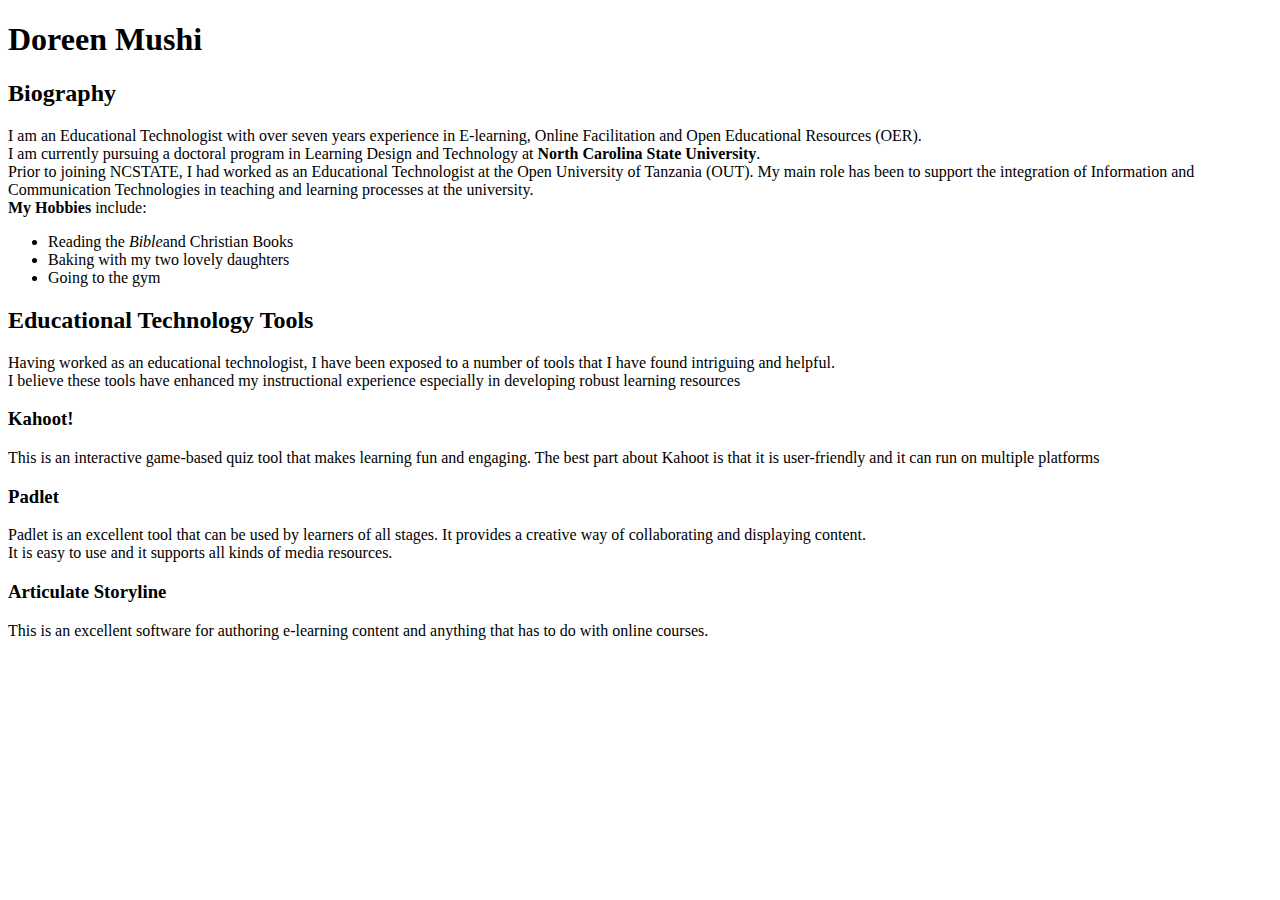
==== index.html @ fbde8864 "HTML Week 1 Assignment" ====
<!DOCTYPE html>
<html>
	<head>
		<title>Doreen Mushi Website</title>
		<meta charset="utf-8" />
		<meta http-equiv="X-UA-Compatible" content="IE=edge" />
		<meta name="viewport" content="width=device-width, initial-scale=1" />
	</head>
	<body>
    <h1> Doreen Mushi</h1>
    <h2>Biography</h2>
    <p>I am an Educational Technologist with over seven years experience in E-learning, Online Facilitation and Open Educational Resources (OER).<br/> 
   I am currently pursuing a doctoral program in Learning Design and Technology at <strong>North Carolina State University</strong>.<br/.>
   Prior to joining NCSTATE, I had worked as an Educational Technologist at the Open University of Tanzania (OUT). My main role has been to support the integration of Information and Communication Technologies in teaching and learning processes at the university.<br/>
   <strong>My Hobbies</strong> include:
   <ul>
       <li>Reading the <i>Bible</i>and Christian Books</li>
       <li>Baking with my two lovely daughters</li>
       <li>Going to the gym</li>
   </ul>
      
 </p>
    <h2>Educational Technology Tools</h2>
    <p>Having worked as an educational technologist, I have been exposed to a number of tools that I have found intriguing and helpful.<br/>
     I believe these tools have enhanced my instructional experience especially in developing robust learning resources</p>
    <h3>Kahoot!</h3>
    <p>This is an interactive game-based quiz tool that makes learning fun and engaging. The best part about Kahoot is that it is user-friendly and it can run on multiple platforms</p>
    <h3>Padlet</h3>
    <p>Padlet is an excellent tool that can be used by learners of all stages. It provides a creative way of collaborating and displaying content.<br/>
    It is easy to use and it supports all kinds of media resources. </p>
    <h3>Articulate Storyline</h3>
    <p>This is an excellent software for authoring e-learning content and anything that has to do with online courses.</p>
    </body>
</html>
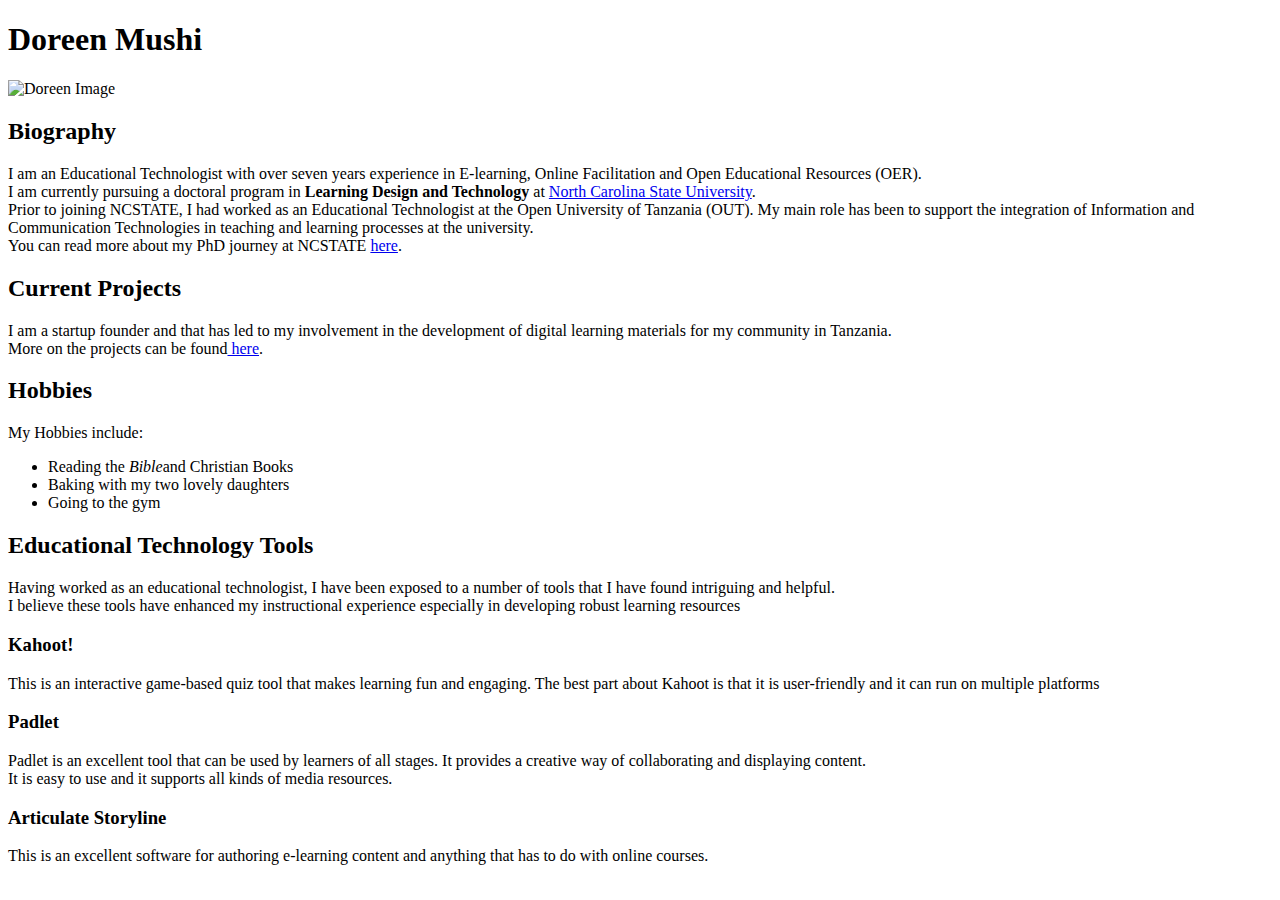
==== commit 3dac85a8: "HTML Week 2 Assignment" ====
--- a/index.html
+++ b/index.html
@@ -8,18 +8,27 @@
 	</head>
 	<body>
     <h1> Doreen Mushi</h1>
+    <img src= "https://ced.ncsu.edu/wp-content/uploads/2020/10/Doreen-Mushi_Web.jpg" alt="Doreen Image" style="width: 30%; height: auto;" />
     <h2>Biography</h2>
     <p>I am an Educational Technologist with over seven years experience in E-learning, Online Facilitation and Open Educational Resources (OER).<br/> 
-   I am currently pursuing a doctoral program in Learning Design and Technology at <strong>North Carolina State University</strong>.<br/.>
+   I am currently pursuing a doctoral program in <strong>Learning Design and Technology</strong> at <a href="https://www.ncsu.edu/"target="_blank">North Carolina State University</a>.<br/.>
    Prior to joining NCSTATE, I had worked as an Educational Technologist at the Open University of Tanzania (OUT). My main role has been to support the integration of Information and Communication Technologies in teaching and learning processes at the university.<br/>
-   <strong>My Hobbies</strong> include:
+ You can read more about my PhD journey at NCSTATE <a href="https://ced.ncsu.edu/news/tag/doreen-mushi//"target="_blank">here</a>.<br/> 
+  
+    </p>
+    <h2>Current Projects</h2> 
+<p>I am a startup founder and that has led to my involvement in the development of digital learning materials for my community in Tanzania.<br/>
+     More on the projects can be found<a href="Projects.html"> here</a>.</p>
+
+ <h2>Hobbies</h2>
+   <p>My Hobbies include:
    <ul>
        <li>Reading the <i>Bible</i>and Christian Books</li>
        <li>Baking with my two lovely daughters</li>
        <li>Going to the gym</li>
    </ul>
-      
- </p>
+</p>
+
     <h2>Educational Technology Tools</h2>
     <p>Having worked as an educational technologist, I have been exposed to a number of tools that I have found intriguing and helpful.<br/>
      I believe these tools have enhanced my instructional experience especially in developing robust learning resources</p>
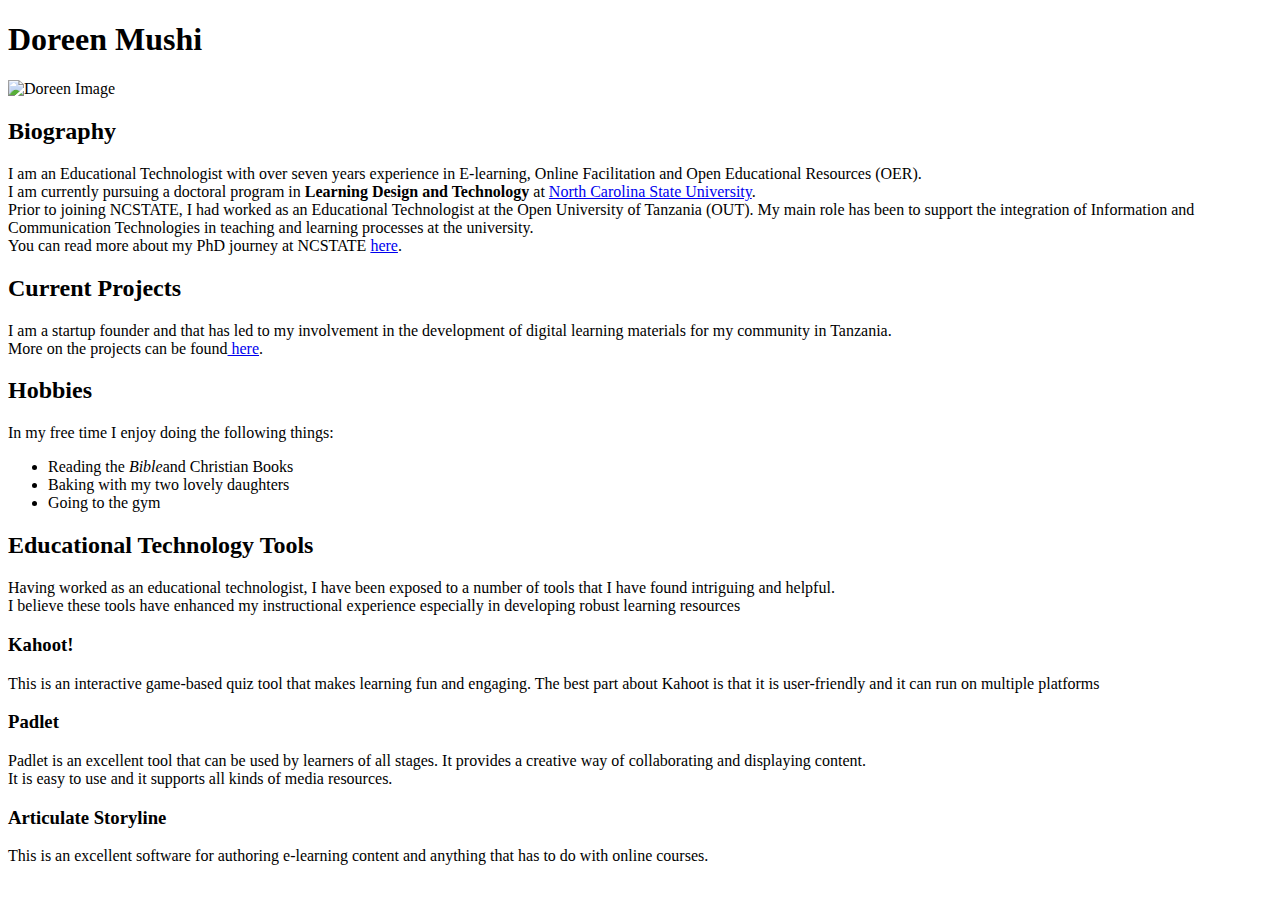
==== commit f09f8b53: "HTML Week 2 Assignment" ====
--- a/index.html
+++ b/index.html
@@ -21,7 +21,7 @@
      More on the projects can be found<a href="Projects.html"> here</a>.</p>
 
  <h2>Hobbies</h2>
-   <p>My Hobbies include:
+   <p>In my free time I enjoy doing the following things:
    <ul>
        <li>Reading the <i>Bible</i>and Christian Books</li>
        <li>Baking with my two lovely daughters</li>
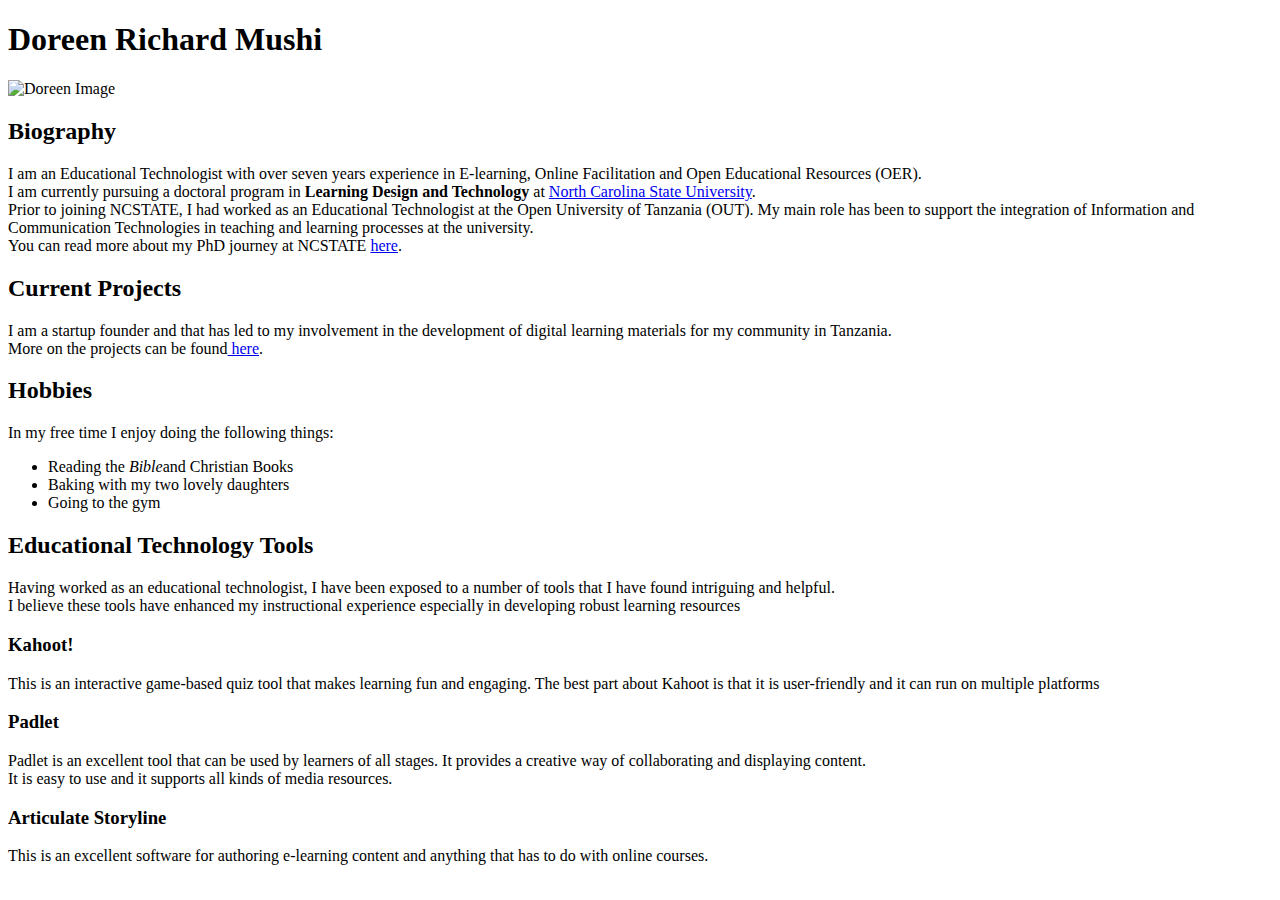
==== commit 12a97f8c: "CSS Added and changed file" ====
--- a/index.html
+++ b/index.html
@@ -4,11 +4,14 @@
 		<title>Doreen Mushi Website</title>
 		<meta charset="utf-8" />
 		<meta http-equiv="X-UA-Compatible" content="IE=edge" />
-		<meta name="viewport" content="width=device-width, initial-scale=1" />
+        <meta name="viewport" content="width=device-width, initial-scale=1" />
+        <link rel="stylesheet" href="css/stylesheets.css">
+        
 	</head>
 	<body>
-    <h1> Doreen Mushi</h1>
+    <h1 id="mainheading">Doreen Richard Mushi</h1>
     <img src= "https://ced.ncsu.edu/wp-content/uploads/2020/10/Doreen-Mushi_Web.jpg" alt="Doreen Image" style="width: 30%; height: auto;" />
+    <br/>
     <h2>Biography</h2>
     <p>I am an Educational Technologist with over seven years experience in E-learning, Online Facilitation and Open Educational Resources (OER).<br/> 
    I am currently pursuing a doctoral program in <strong>Learning Design and Technology</strong> at <a href="https://www.ncsu.edu/"target="_blank">North Carolina State University</a>.<br/.>
@@ -18,12 +21,12 @@
     </p>
     <h2>Current Projects</h2> 
 <p>I am a startup founder and that has led to my involvement in the development of digital learning materials for my community in Tanzania.<br/>
-     More on the projects can be found<a href="Projects.html"> here</a>.</p>
+     More on the projects can be found<a href="projects2.html"> here</a>.</p>
 
  <h2>Hobbies</h2>
    <p>In my free time I enjoy doing the following things:
    <ul>
-       <li>Reading the <i>Bible</i>and Christian Books</li>
+       <li>Reading the <i> Bible</i>and Christian Books</li>
        <li>Baking with my two lovely daughters</li>
        <li>Going to the gym</li>
    </ul>
@@ -32,12 +35,12 @@
     <h2>Educational Technology Tools</h2>
     <p>Having worked as an educational technologist, I have been exposed to a number of tools that I have found intriguing and helpful.<br/>
      I believe these tools have enhanced my instructional experience especially in developing robust learning resources</p>
-    <h3>Kahoot!</h3>
+    <h3 class="miniheadings">Kahoot!</h3>
     <p>This is an interactive game-based quiz tool that makes learning fun and engaging. The best part about Kahoot is that it is user-friendly and it can run on multiple platforms</p>
-    <h3>Padlet</h3>
+    <h3 class="miniheadings">Padlet</h3>
     <p>Padlet is an excellent tool that can be used by learners of all stages. It provides a creative way of collaborating and displaying content.<br/>
     It is easy to use and it supports all kinds of media resources. </p>
-    <h3>Articulate Storyline</h3>
+    <h3 class="miniheadings">Articulate Storyline</h3>
     <p>This is an excellent software for authoring e-learning content and anything that has to do with online courses.</p>
     </body>
 </html>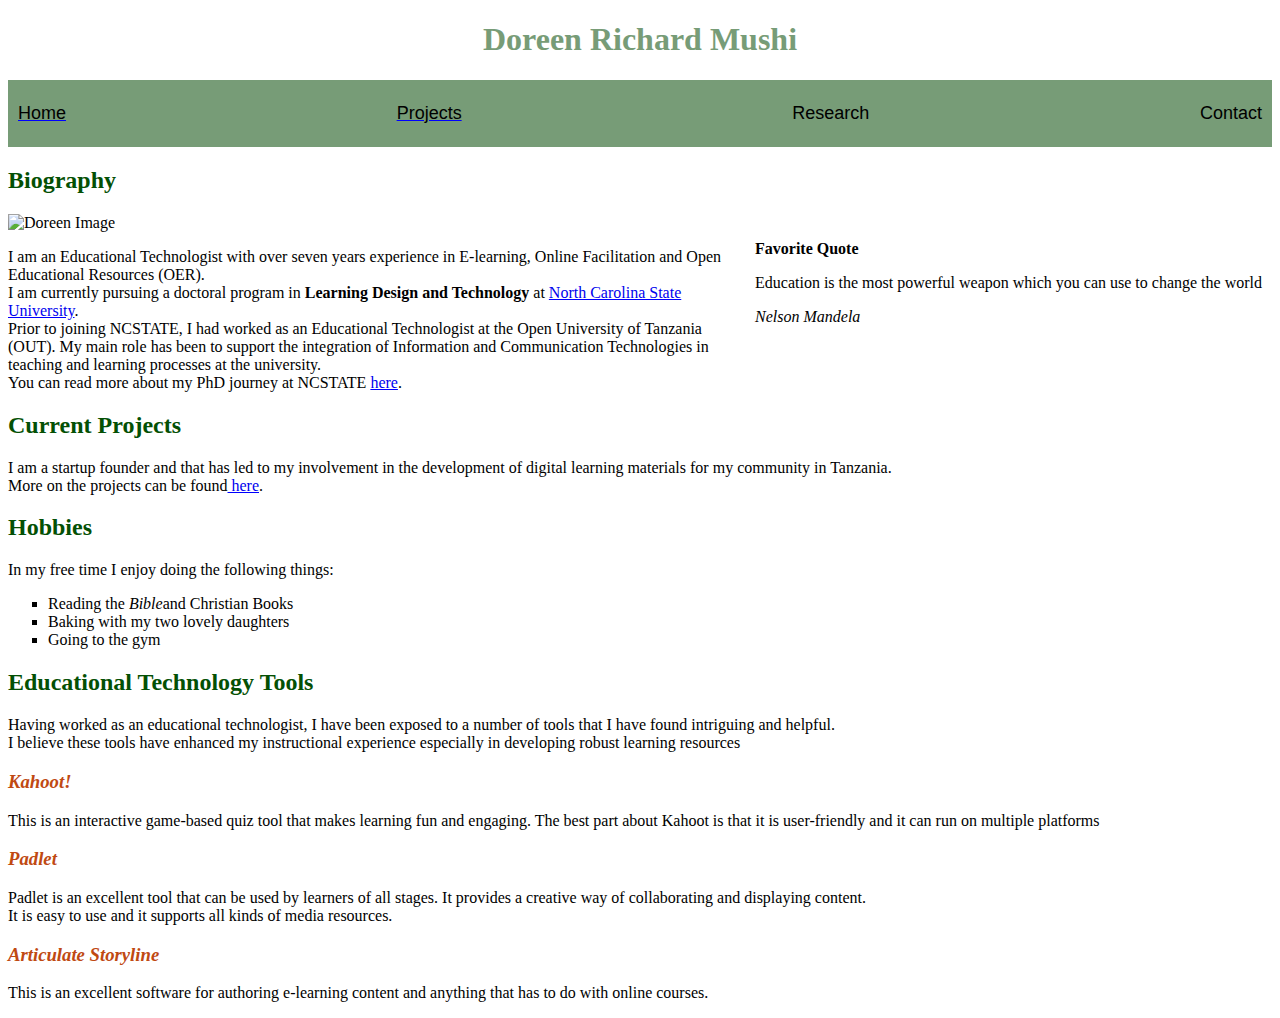
==== commit 5858ac2c: "Week 5 Assignment Updates" ====
--- a/index.html
+++ b/index.html
@@ -9,10 +9,30 @@
         
 	</head>
 	<body>
-    <h1 id="mainheading">Doreen Richard Mushi</h1>
+        <h1 id="mainheading">Doreen Richard Mushi</h1>
+        <nav>
+            <ul>
+                <li><a href="index.html">Home</a></li>
+                <li><a href="projects2.html">Projects</a></li>
+                <li><a href="research.html"></a>Research</li>
+                <li><a href="contact.html"></a>Contact</li>
+            </ul>
+
+
+        </nav>
+        <h2> Biography</h2>
+    <section class="favoritequote">
+        <aside>
+           <p><strong>Favorite Quote</strong></p>
+           <p>Education is the most powerful weapon which you can use to change the world</p>
+           <p><i>Nelson Mandela</i></p>
+            </aside>
+        
+            </section>
     <img src= "https://ced.ncsu.edu/wp-content/uploads/2020/10/Doreen-Mushi_Web.jpg" alt="Doreen Image" style="width: 30%; height: auto;" />
     <br/>
-    <h2>Biography</h2>
+  
+   
     <p>I am an Educational Technologist with over seven years experience in E-learning, Online Facilitation and Open Educational Resources (OER).<br/> 
    I am currently pursuing a doctoral program in <strong>Learning Design and Technology</strong> at <a href="https://www.ncsu.edu/"target="_blank">North Carolina State University</a>.<br/.>
    Prior to joining NCSTATE, I had worked as an Educational Technologist at the Open University of Tanzania (OUT). My main role has been to support the integration of Information and Communication Technologies in teaching and learning processes at the university.<br/>
--- a/css/stylesheets.css
+++ b/css/stylesheets.css
@@ -0,0 +1,87 @@
+p { 
+    color: black;
+    font-style: normal;
+    text-align: left;
+   
+}
+
+h2{
+   color: rgb(4, 80, 4);
+    font-style: normal;
+    font-size: x-large;
+}
+a {
+    text-decoration-color: blue;
+      
+}
+
+ul{
+    list-style: square;
+    font-style: normal;
+   color: black;
+}
+
+.miniheadings{
+    color: rgb(192, 73, 18);
+    font-style: italic;
+    font-weight: bold;
+}
+#mainheading{
+    color:  rgb(119, 156, 119);
+    text-align: center;
+    font-style: normal;
+    font-size:xx-large
+    }
+#projectheading{
+    background-color: rgb(119, 156, 119);
+        font-style: italic;
+        font-size:xx-large   
+    }
+
+    .tusomevideo{
+        margin-left: auto;
+        margin-right: auto;
+        width: 700px
+        height 400px
+    }
+    .favoritequote{
+        font-style: normal;
+        font-size: 16px;
+        
+      }
+      
+      .favoritequote aside{
+        background-color: white;
+        width: 700;
+        height: 300;
+        float: right;
+        padding: 10px;
+        margin-left: 2px;
+        margin-bottom: 5px;
+        
+      }
+      
+     
+      nav{
+        background-color: rgb(119, 156, 119);
+        padding: 5px;
+      }
+
+      nav ul{
+        list-style-type: none;
+        display: inline;
+        font-family: arial;
+        font-size: 18px;
+        display: flex;
+        justify-content: space-between;
+        padding: 0 5px;
+      }
+      
+      nav a{
+        color:black;
+      }
+      @media print{
+        iframe{
+            display: none;
+        }
+    }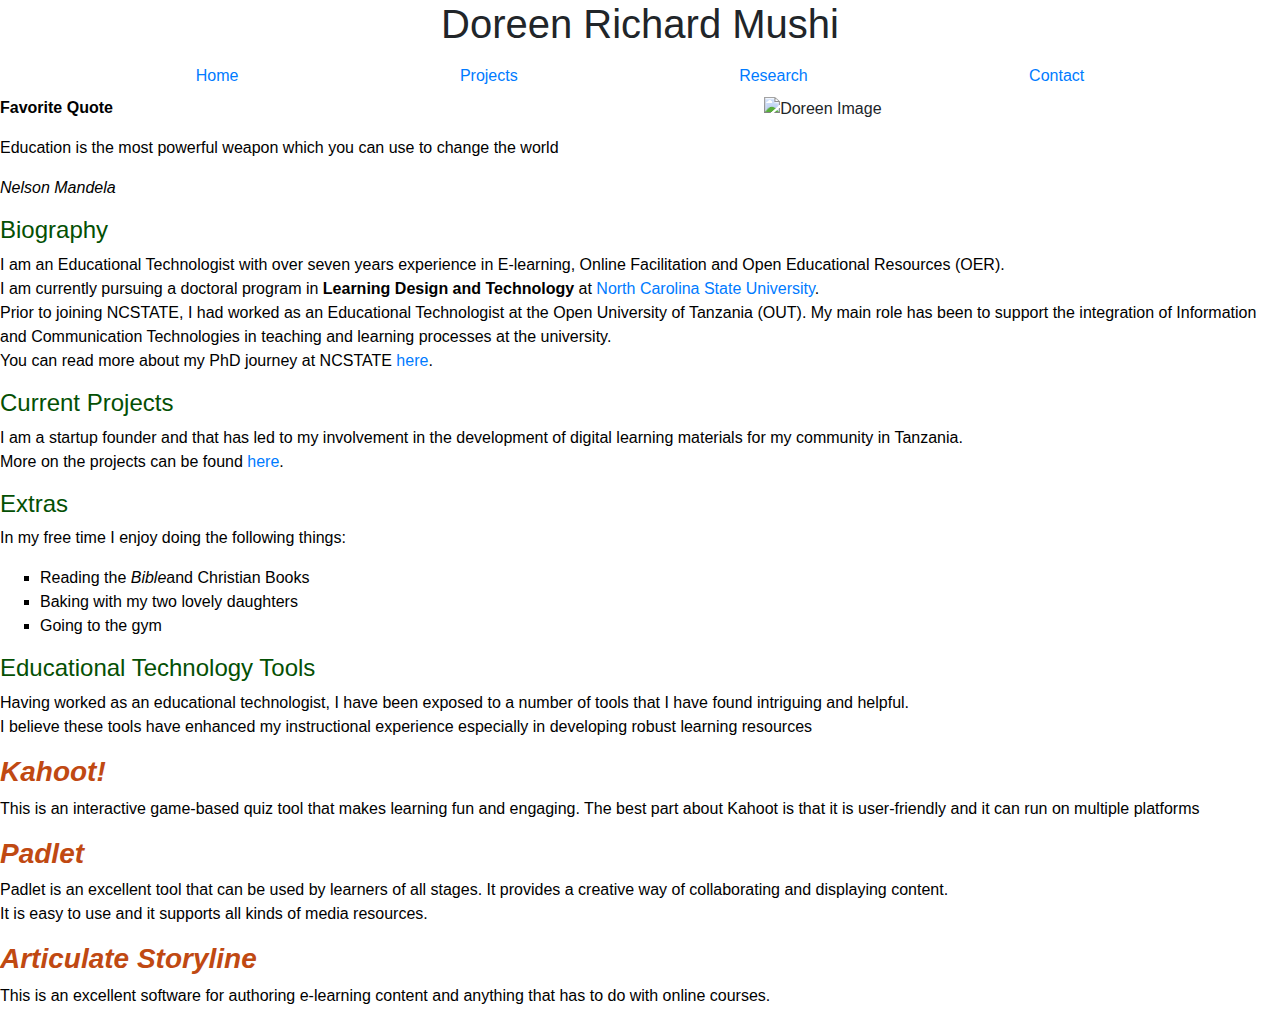
==== commit f99ddcf1: "Code Update" ====
--- a/index.html
+++ b/index.html
@@ -1,66 +1,85 @@
 <!DOCTYPE html>
-<html>
+<html lang="en">
 	<head>
 		<title>Doreen Mushi Website</title>
 		<meta charset="utf-8" />
 		<meta http-equiv="X-UA-Compatible" content="IE=edge" />
         <meta name="viewport" content="width=device-width, initial-scale=1" />
+        <link rel="stylesheet" href="https://stackpath.bootstrapcdn.com/bootstrap/4.3.1/css/bootstrap.min.css" integrity="sha384-ggOyR0iXCbMQv3Xipma34MD+dH/1fQ784/j6cY/iJTQUOhcWr7x9JvoRxT2MZw1T" crossorigin="anonymous">
         <link rel="stylesheet" href="css/stylesheets.css">
         
 	</head>
 	<body>
-        <h1 id="mainheading">Doreen Richard Mushi</h1>
-        <nav>
-            <ul>
-                <li><a href="index.html">Home</a></li>
-                <li><a href="projects2.html">Projects</a></li>
-                <li><a href="research.html"></a>Research</li>
-                <li><a href="contact.html"></a>Contact</li>
+        <div class="container">
+            <h1 class="text-center">Doreen Richard Mushi</h2>
+            <ul class="nav nav-pills nav-fill backgroundcolor">
+              <li class="nav-item ">
+                <a class="nav-link linkcolor" href="index.html">Home</a>
+              </li>
+              <li class="nav-item ">
+                <a class="nav-link linkcolor" href="projects2.html">Projects</a>
+              </li>
+              <li class="nav-item">
+                <a class="nav-link linkcolor" href="research.html">Research</a>
+              </li>
+              <li class="nav-item">
+                <a class="nav-link linkcolor" href="contact.html">Contact</a>
+              </li>
             </ul>
+          </div>
 
 
-        </nav>
-        <h2> Biography</h2>
-    <section class="favoritequote">
-        <aside>
-           <p><strong>Favorite Quote</strong></p>
-           <p>Education is the most powerful weapon which you can use to change the world</p>
-           <p><i>Nelson Mandela</i></p>
-            </aside>
-        
-            </section>
-    <img src= "https://ced.ncsu.edu/wp-content/uploads/2020/10/Doreen-Mushi_Web.jpg" alt="Doreen Image" style="width: 30%; height: auto;" />
-    <br/>
-  
-   
-    <p>I am an Educational Technologist with over seven years experience in E-learning, Online Facilitation and Open Educational Resources (OER).<br/> 
-   I am currently pursuing a doctoral program in <strong>Learning Design and Technology</strong> at <a href="https://www.ncsu.edu/"target="_blank">North Carolina State University</a>.<br/.>
-   Prior to joining NCSTATE, I had worked as an Educational Technologist at the Open University of Tanzania (OUT). My main role has been to support the integration of Information and Communication Technologies in teaching and learning processes at the university.<br/>
- You can read more about my PhD journey at NCSTATE <a href="https://ced.ncsu.edu/news/tag/doreen-mushi//"target="_blank">here</a>.<br/> 
-  
-    </p>
-    <h2>Current Projects</h2> 
-<p>I am a startup founder and that has led to my involvement in the development of digital learning materials for my community in Tanzania.<br/>
-     More on the projects can be found<a href="projects2.html"> here</a>.</p>
+        <div class="row">
+            
+            <div class="col-md-7 paddingquote">
+                       <p><strong>Favorite Quote</strong></p>
+                       <p>Education is the most powerful weapon which you can use to change the world</p>
+                       <p><i>Nelson Mandela</i></p>           
+            </div>
+            <div class="col-md-5 paddinggeneral">
+                <img src= "https://ced.ncsu.edu/wp-content/uploads/2020/10/Doreen-Mushi_Web.jpg" alt="Doreen Image" style="width: 70%; height: auto;" class = "fit-image"/>
+            </div>
+            <div class="col-md-12 paddinggeneral justify">
+                <h2> Biography</h2>
+                <p>I am an Educational Technologist with over seven years experience in E-learning, Online Facilitation and Open Educational Resources (OER).<br/> 
+                    I am currently pursuing a doctoral program in <strong>Learning Design and Technology</strong> at <a href="https://www.ncsu.edu/"target="_blank">North Carolina State University</a>.<br/.>
+                    Prior to joining NCSTATE, I had worked as an Educational Technologist at the Open University of Tanzania (OUT). My main role has been to support the integration of Information and Communication Technologies in teaching and learning processes at the university.<br/>
+                  You can read more about my PhD journey at NCSTATE <a href="https://ced.ncsu.edu/news/tag/doreen-mushi//"target="_blank">here</a>.<br/> 
+                     </p>
+            </div>
+            <div class="col-md-12 paddinggeneral justify">
+                <h2> Current Projects</h2>
+                <p>I am a startup founder and that has led to my involvement in the development of digital learning materials for my community in Tanzania.<br/>
+                    More on the projects can be found<a href="projects2.html"> here</a>.</p>
+            </div>
+            <div class="col-md-12 paddinggeneral justify">
+                <h2> Extras</h2>
+                <p>In my free time I enjoy doing the following things:
+                    <ul>
+                        <li>Reading the <i> Bible</i>and Christian Books</li>
+                        <li>Baking with my two lovely daughters</li>
+                        <li>Going to the gym</li>
+                    </ul>
+                 </p>
+            </div>
+            <div class="col-md-12 paddinggeneral justify">
+                <h2> Educational Technology Tools</h2>
+                <p>Having worked as an educational technologist, I have been exposed to a number of tools that I have found intriguing and helpful.<br/>
+                    I believe these tools have enhanced my instructional experience especially in developing robust learning resources</p>
+                   <h3 class="miniheadings">Kahoot!</h3>
+                   <p>This is an interactive game-based quiz tool that makes learning fun and engaging. The best part about Kahoot is that it is user-friendly and it can run on multiple platforms</p>
+                   <h3 class="miniheadings">Padlet</h3>
+                   <p>Padlet is an excellent tool that can be used by learners of all stages. It provides a creative way of collaborating and displaying content.<br/>
+                   It is easy to use and it supports all kinds of media resources. </p>
+                   <h3 class="miniheadings">Articulate Storyline</h3>
+                   <p>This is an excellent software for authoring e-learning content and anything that has to do with online courses.</p>
+            </div>
 
- <h2>Hobbies</h2>
-   <p>In my free time I enjoy doing the following things:
-   <ul>
-       <li>Reading the <i> Bible</i>and Christian Books</li>
-       <li>Baking with my two lovely daughters</li>
-       <li>Going to the gym</li>
-   </ul>
-</p>
 
-    <h2>Educational Technology Tools</h2>
-    <p>Having worked as an educational technologist, I have been exposed to a number of tools that I have found intriguing and helpful.<br/>
-     I believe these tools have enhanced my instructional experience especially in developing robust learning resources</p>
-    <h3 class="miniheadings">Kahoot!</h3>
-    <p>This is an interactive game-based quiz tool that makes learning fun and engaging. The best part about Kahoot is that it is user-friendly and it can run on multiple platforms</p>
-    <h3 class="miniheadings">Padlet</h3>
-    <p>Padlet is an excellent tool that can be used by learners of all stages. It provides a creative way of collaborating and displaying content.<br/>
-    It is easy to use and it supports all kinds of media resources. </p>
-    <h3 class="miniheadings">Articulate Storyline</h3>
-    <p>This is an excellent software for authoring e-learning content and anything that has to do with online courses.</p>
-    </body>
+        </div>
+
+   <script src="https://code.jquery.com/jquery-3.3.1.slim.min.js" integrity="sha384-q8i/X+965DzO0rT7abK41JStQIAqVgRVzpbzo5smXKp4YfRvH+8abtTE1Pi6jizo" crossorigin="anonymous"></script>
+    <script src="https://cdnjs.cloudflare.com/ajax/libs/popper.js/1.14.7/umd/popper.min.js" integrity="sha384-UO2eT0CpHqdSJQ6hJty5KVphtPhzWj9WO1clHTMGa3JDZwrnQq4sF86dIHNDz0W1" crossorigin="anonymous"></script>
+    <script src="https://stackpath.bootstrapcdn.com/bootstrap/4.3.1/js/bootstrap.min.js" integrity="sha384-JjSmVgyd0p3pXB1rRibZUAYoIIy6OrQ6VrjIEaFf/nJGzIxFDsf4x0xIM+B07jRM" crossorigin="anonymous"></script>
+</body>
 </html>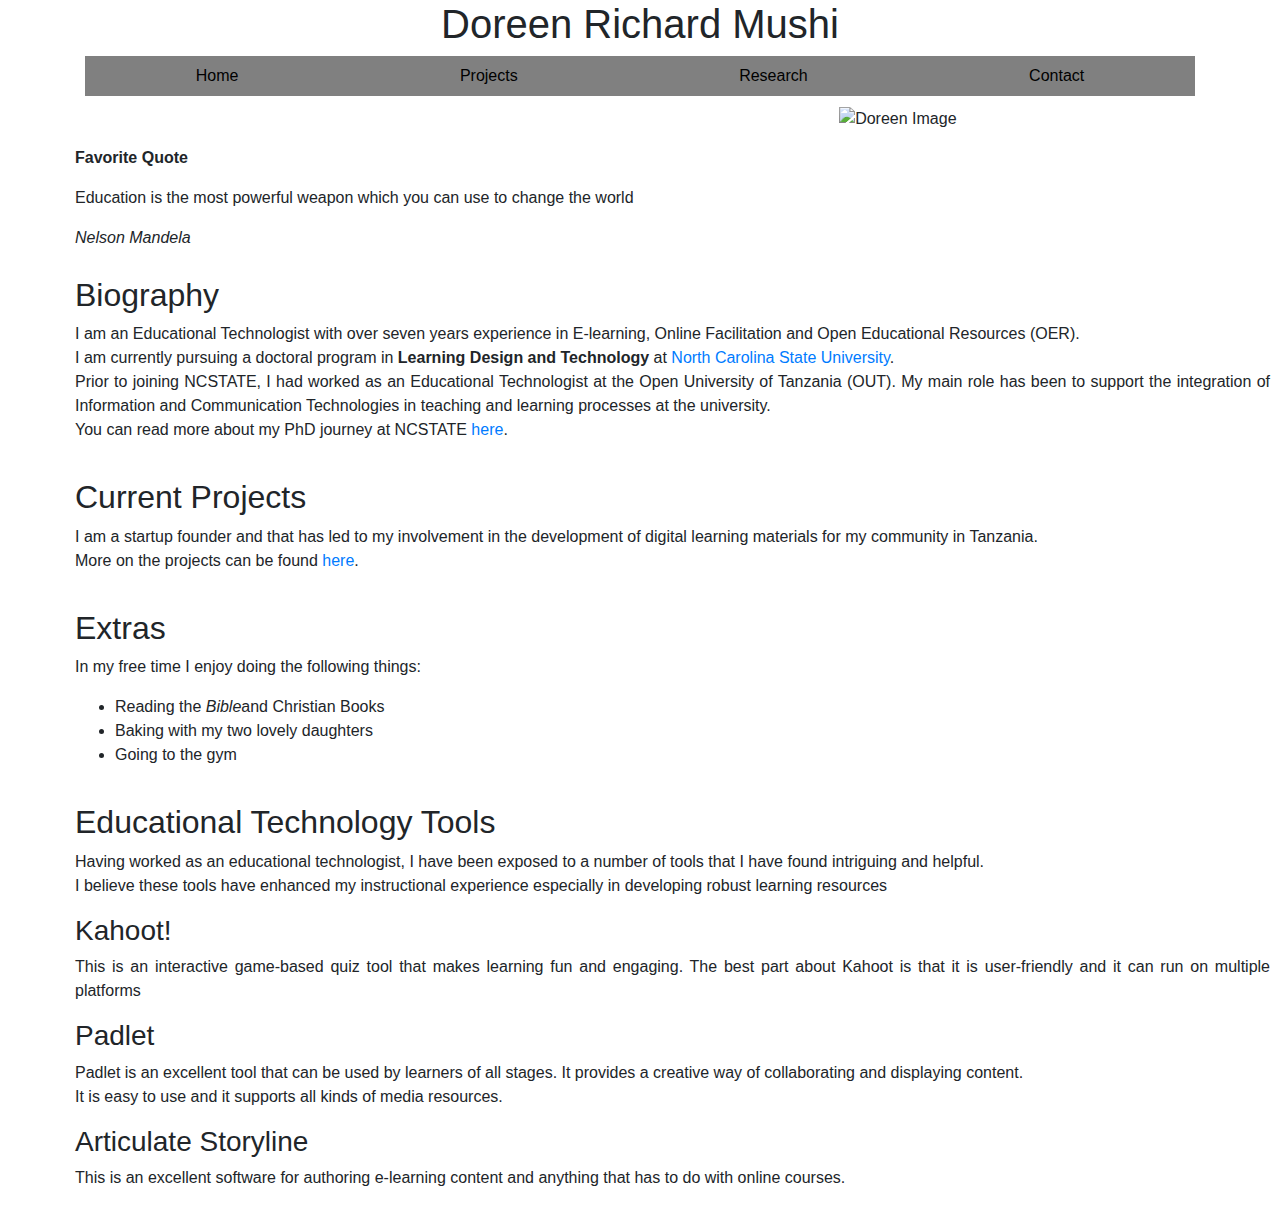
==== commit 949c43d6: "Javascript" ====
--- a/index.html
+++ b/index.html
@@ -82,4 +82,5 @@
     <script src="https://cdnjs.cloudflare.com/ajax/libs/popper.js/1.14.7/umd/popper.min.js" integrity="sha384-UO2eT0CpHqdSJQ6hJty5KVphtPhzWj9WO1clHTMGa3JDZwrnQq4sF86dIHNDz0W1" crossorigin="anonymous"></script>
     <script src="https://stackpath.bootstrapcdn.com/bootstrap/4.3.1/js/bootstrap.min.js" integrity="sha384-JjSmVgyd0p3pXB1rRibZUAYoIIy6OrQ6VrjIEaFf/nJGzIxFDsf4x0xIM+B07jRM" crossorigin="anonymous"></script>
 </body>
+<script language="JavaScript" src="js/scripts.js"></script>
 </html>--- a/css/stylesheets.css
+++ b/css/stylesheets.css
@@ -1,87 +1,36 @@
-p { 
-    color: black;
-    font-style: normal;
-    text-align: left;
-   
+
+
+.text-center {
+  text-align: left;
+  
 }
 
-h2{
-   color: rgb(4, 80, 4);
-    font-style: normal;
-    font-size: x-large;
-}
-a {
-    text-decoration-color: blue;
-      
+.justify {
+text-align: justify;
 }
 
-ul{
-    list-style: square;
-    font-style: normal;
-   color: black;
+.backgroundcolor {
+  background-color: gray;
 }
 
-.miniheadings{
-    color: rgb(192, 73, 18);
-    font-style: italic;
-    font-weight: bold;
+.linkcolor {
+  color:black;
 }
-#mainheading{
-    color:  rgb(119, 156, 119);
-    text-align: center;
-    font-style: normal;
-    font-size:xx-large
-    }
-#projectheading{
-    background-color: rgb(119, 156, 119);
-        font-style: italic;
-        font-size:xx-large   
-    }
 
-    .tusomevideo{
-        margin-left: auto;
-        margin-right: auto;
-        width: 700px
-        height 400px
-    }
-    .favoritequote{
-        font-style: normal;
-        font-size: 16px;
-        
-      }
-      
-      .favoritequote aside{
-        background-color: white;
-        width: 700;
-        height: 300;
-        float: right;
-        padding: 10px;
-        margin-left: 2px;
-        margin-bottom: 5px;
-        
-      }
-      
-     
-      nav{
-        background-color: rgb(119, 156, 119);
-        padding: 5px;
-      }
+.paddinggeneral {
+  padding-left: 90px;
+  padding-right: 25px;
+  padding-top: 10px;
+  padding-bottom: 10px;
+}
 
-      nav ul{
-        list-style-type: none;
-        display: inline;
-        font-family: arial;
-        font-size: 18px;
-        display: flex;
-        justify-content: space-between;
-        padding: 0 5px;
-      }
-      
-      nav a{
-        color:black;
-      }
-      @media print{
-        iframe{
-            display: none;
-        }
-    }+.paddingquote{
+  padding-left: 90px;
+  padding-top: 50px;
+}
+
+.fit-image{
+  width: 100%;
+  object-fit: cover;
+  height: 300px; 
+  }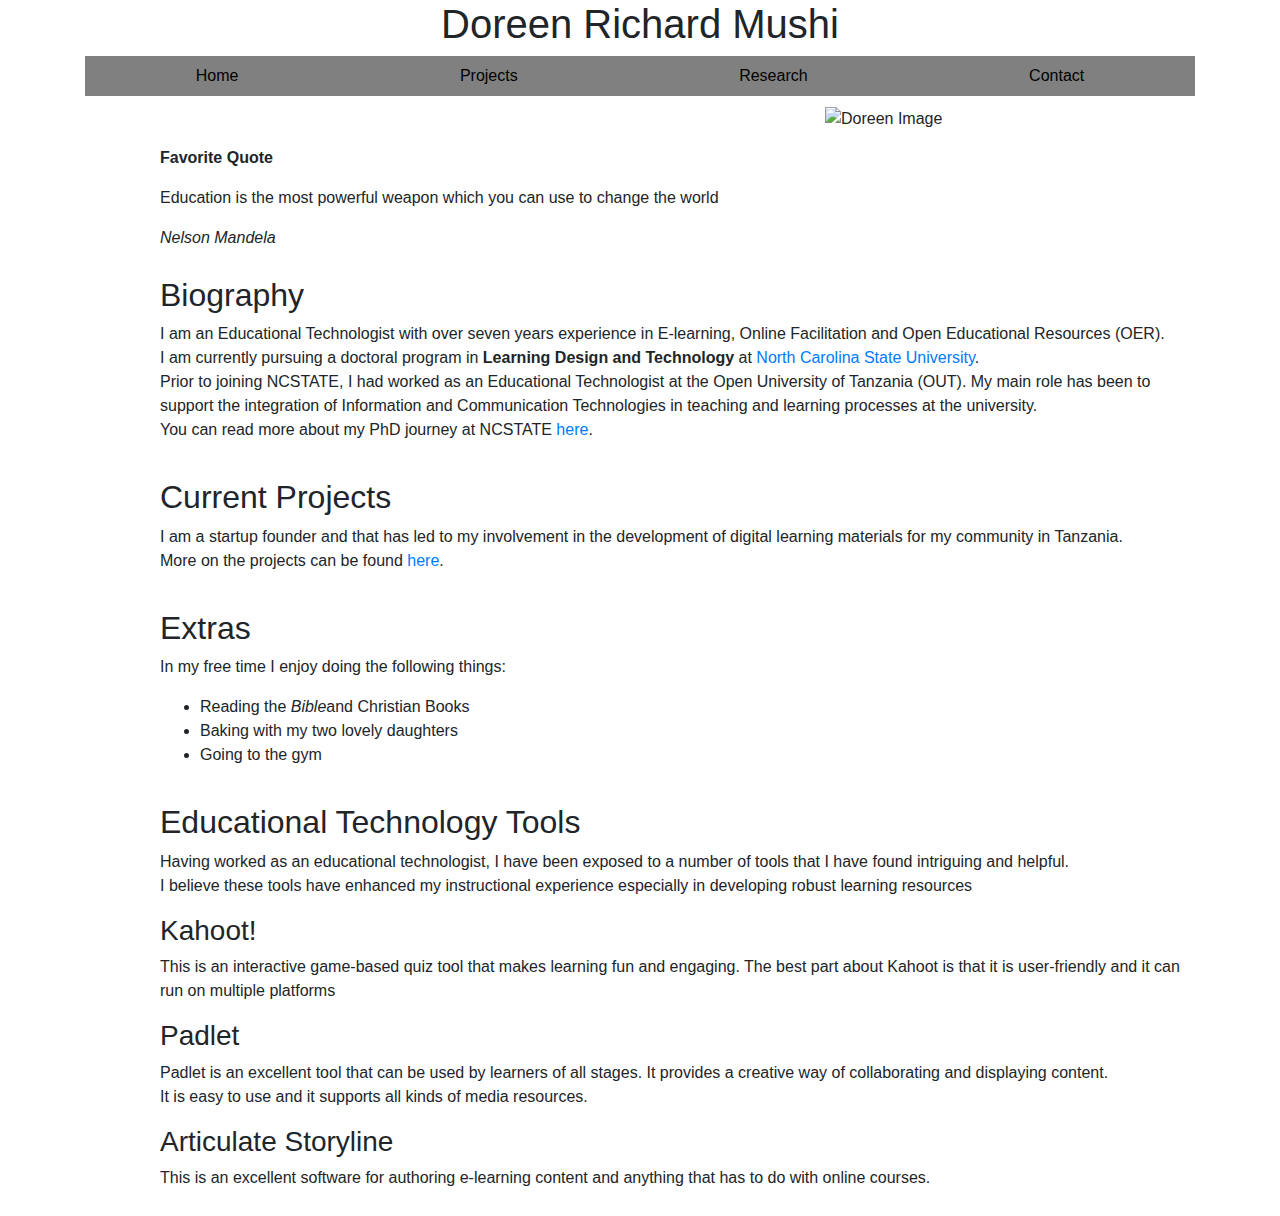
==== commit 45f44141: "Update index.html" ====
--- a/index.html
+++ b/index.html
@@ -26,9 +26,7 @@
                 <a class="nav-link linkcolor" href="contact.html">Contact</a>
               </li>
             </ul>
-          </div>
-
-
+        
         <div class="row">
             
             <div class="col-md-7 paddingquote">
@@ -39,7 +37,7 @@
             <div class="col-md-5 paddinggeneral">
                 <img src= "https://ced.ncsu.edu/wp-content/uploads/2020/10/Doreen-Mushi_Web.jpg" alt="Doreen Image" style="width: 70%; height: auto;" class = "fit-image"/>
             </div>
-            <div class="col-md-12 paddinggeneral justify">
+            <div class="col-md-12 paddinggeneral">
                 <h2> Biography</h2>
                 <p>I am an Educational Technologist with over seven years experience in E-learning, Online Facilitation and Open Educational Resources (OER).<br/> 
                     I am currently pursuing a doctoral program in <strong>Learning Design and Technology</strong> at <a href="https://www.ncsu.edu/"target="_blank">North Carolina State University</a>.<br/.>
@@ -47,12 +45,12 @@
                   You can read more about my PhD journey at NCSTATE <a href="https://ced.ncsu.edu/news/tag/doreen-mushi//"target="_blank">here</a>.<br/> 
                      </p>
             </div>
-            <div class="col-md-12 paddinggeneral justify">
+            <div class="col-md-12 paddinggeneral">
                 <h2> Current Projects</h2>
                 <p>I am a startup founder and that has led to my involvement in the development of digital learning materials for my community in Tanzania.<br/>
                     More on the projects can be found<a href="projects2.html"> here</a>.</p>
             </div>
-            <div class="col-md-12 paddinggeneral justify">
+            <div class="col-md-12 paddinggeneral">
                 <h2> Extras</h2>
                 <p>In my free time I enjoy doing the following things:
                     <ul>
@@ -62,7 +60,7 @@
                     </ul>
                  </p>
             </div>
-            <div class="col-md-12 paddinggeneral justify">
+            <div class="col-md-12 paddinggeneral">
                 <h2> Educational Technology Tools</h2>
                 <p>Having worked as an educational technologist, I have been exposed to a number of tools that I have found intriguing and helpful.<br/>
                     I believe these tools have enhanced my instructional experience especially in developing robust learning resources</p>
@@ -77,10 +75,10 @@
 
 
         </div>
-
-   <script src="https://code.jquery.com/jquery-3.3.1.slim.min.js" integrity="sha384-q8i/X+965DzO0rT7abK41JStQIAqVgRVzpbzo5smXKp4YfRvH+8abtTE1Pi6jizo" crossorigin="anonymous"></script>
+      </div>
+    <script src="https://code.jquery.com/jquery-3.3.1.slim.min.js" integrity="sha384-q8i/X+965DzO0rT7abK41JStQIAqVgRVzpbzo5smXKp4YfRvH+8abtTE1Pi6jizo" crossorigin="anonymous"></script>
     <script src="https://cdnjs.cloudflare.com/ajax/libs/popper.js/1.14.7/umd/popper.min.js" integrity="sha384-UO2eT0CpHqdSJQ6hJty5KVphtPhzWj9WO1clHTMGa3JDZwrnQq4sF86dIHNDz0W1" crossorigin="anonymous"></script>
     <script src="https://stackpath.bootstrapcdn.com/bootstrap/4.3.1/js/bootstrap.min.js" integrity="sha384-JjSmVgyd0p3pXB1rRibZUAYoIIy6OrQ6VrjIEaFf/nJGzIxFDsf4x0xIM+B07jRM" crossorigin="anonymous"></script>
 </body>
-<script language="JavaScript" src="js/scripts.js"></script>
+    <script language="JavaScript" src="js/scripts.js"></script>
 </html>